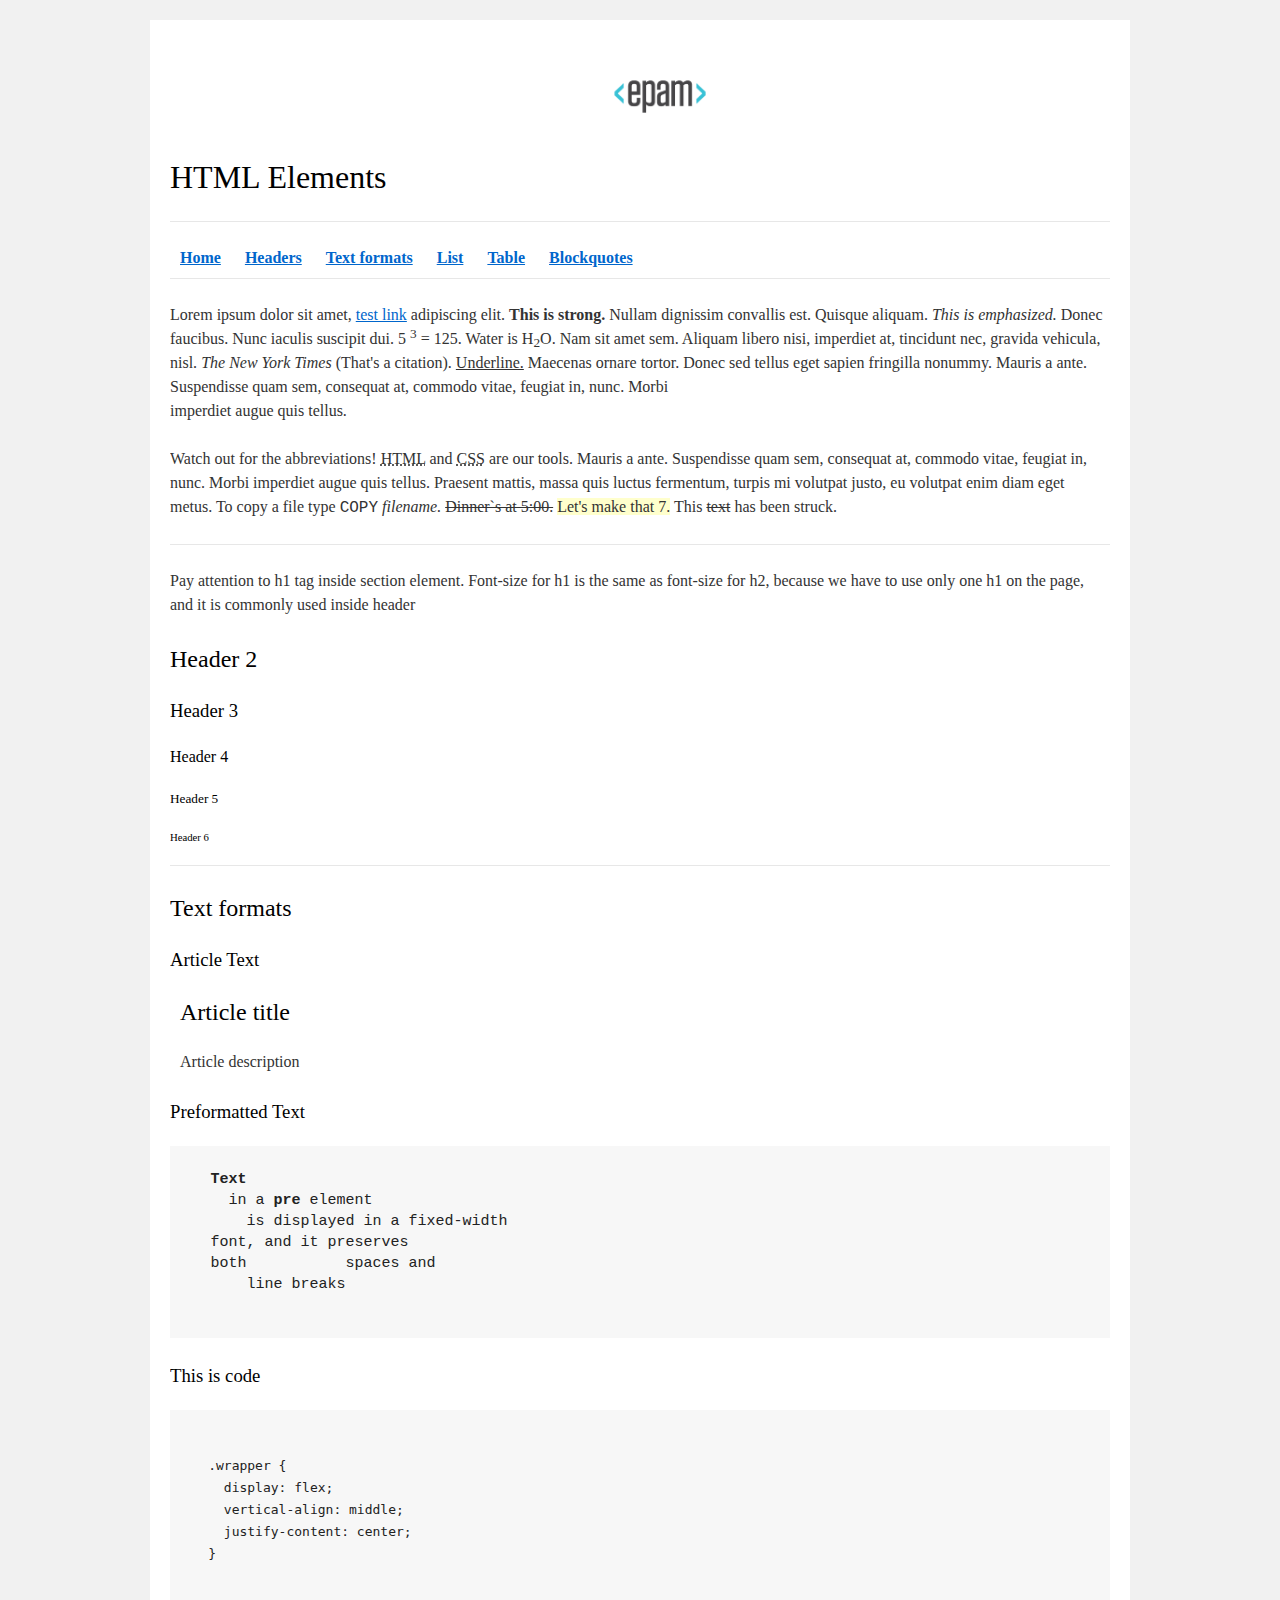
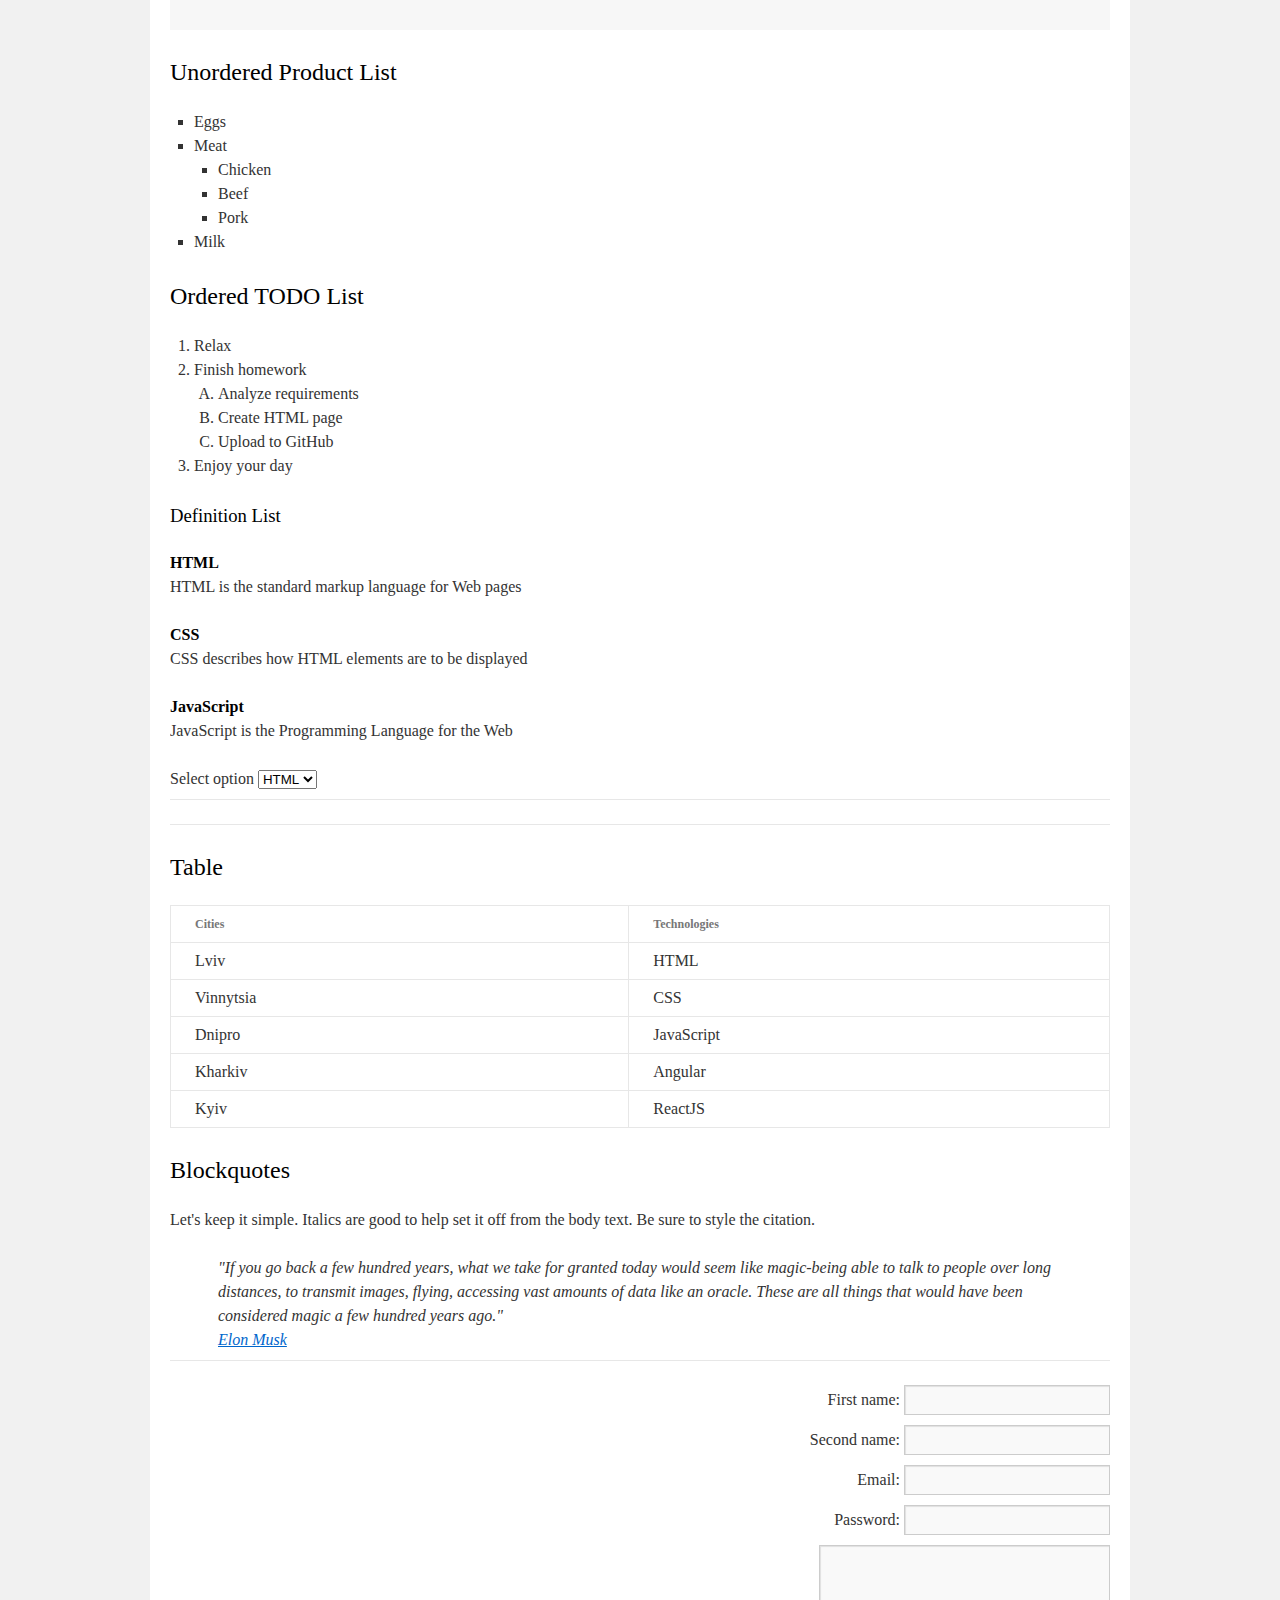
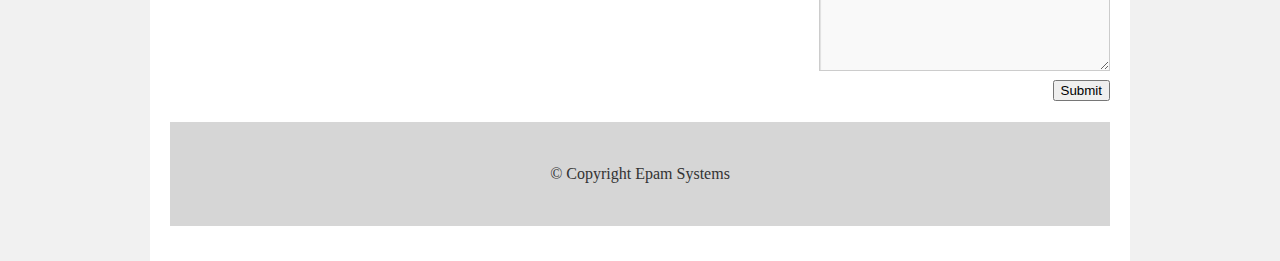
==== FL11_HW1/homework/index.html @ acbacb53 "epam" ====
<!DOCTYPE html>
<html lang="en">

  <head>
    <title>HTML Basics</title>
    <meta charset="utf-8">
    <link rel="stylesheet" href="style.css">
  </head>

  <body>
    <div id="wrapper">
      <div id="main">
        <div id="container">
          <div id="content" role="main">
            <!-- TODO: Content goes here -->
            <header>
              <img src="logo.png" alt="epam">
              <h1>HTML Elements</h1>
              <hr>
              <nav>
                <a href="#home"><b>Home</b></a>
                <a href="#headers"><b>Headers</b></a>
                <a href="#text"><b>Text formats</b></a>
                <a href="#list"><b>List</b></a>
                <a href="#table"><b>Table</b></a>
                <a href="#blockquotes"><b>Blockquotes</b></a>
              </nav>
              <hr>
            </header>
            <main id="home">
              <p>Lorem ipsum dolor sit amet, <a href="#">test link</a> adipiscing elit. <strong>This is strong.</strong> Nullam dignissim convallis est. Quisque aliquam. <em>This is emphasized.</em> Donec faucibus. Nunc iaculis suscipit dui. 5 <sup>3</sup> = 125. Water is H<sub>2</sub>O. Nam sit amet sem. Aliquam libero nisi, imperdiet at, tincidunt nec, gravida vehicula, nisl. <cite>The New York Times</cite> (That's a citation). <u>Underline.</u> Maecenas ornare tortor. Donec sed tellus eget sapien fringilla nonummy. Mauris a ante. Suspendisse quam sem, consequat at, commodo vitae, feugiat in, nunc. Morbi<br> imperdiet augue quis tellus.</p>
              <p>Watch out for the abbreviations! <abbr title="Hyper Text Markup Language">HTML</abbr> and <abbr title="Cascading Style Sheets">CSS</abbr> are our tools. Mauris a ante. Suspendisse quam sem, consequat at, commodo vitae, feugiat in, nunc. Morbi imperdiet augue quis tellus. Praesent mattis, massa quis luctus fermentum, turpis mi volutpat justo, eu volutpat enim diam eget metus. To copy a file type <samp>COPY</samp> <i>filename.</i> <del>Dinner`s at 5:00.</del> <ins>Let's make that 7.</ins> This <del>text</del> has been struck.</p>
              <hr>
              <section id="headers">
                <p>Pay attention to h1 tag inside section element. Font-size for h1 is the same as font-size for h2, because we have to use only one h1 on the page, and it is commonly used inside header</p>
                <h2>Header 2</h2>
                <h3>Header 3</h3>
                <h4>Header 4</h4>
                <h5>Header 5</h5>
                <h6>Header 6</h6>
              </section>
              <hr>
              <section id="text">
                <h2>Text formats</h2>
                <h3>Article Text</h3>
                  <article>
                    <header>
                      <h2>Article title</h2>
                    </header>
                    <p>Article description</p>
                  </article>
                <h3>Preformatted Text</h3>
                <pre>
  <b>Text</b>
    in a <b>pre</b> element
      is displayed in a fixed-width
  font, and it preserves
  both           spaces and
      line breaks
                </pre>
                <h3>This is code</h3>
                <pre>
                  <code>
  .wrapper {
    display: flex;
    vertical-align: middle;
    justify-content: center;
  }
                  </code>
                </pre>
              </section>
              <section id="list">
                <h2>Unordered Product List</h2>
                <ul>
                  <li>Eggs</li>
                  <li>Meat
                    <ul>
                      <li>Chicken</li>
                      <li>Beef</li>
                      <li>Pork</li>
                    </ul>
                  </li>
                  <li>Milk</li>
                </ul>
                <h2>Ordered TODO List</h2>
                <ol>
                  <li>Relax</li>
                  <li>Finish homework
                    <ol>
                      <li>Analyze requirements</li>
                      <li>Create HTML page</li>
                      <li>Upload to GitHub</li>
                    </ol>
                  </li>
                  <li>Enjoy your day</li>
                </ol>
                <h3>Definition List</h3>
                <dl>
                  <dt>HTML</dt>
                    <dd>HTML is the standard markup language for Web pages</dd>
                  <dt>CSS</dt>
                    <dd>CSS describes how HTML elements are to be displayed</dd>
                  <dt>JavaScript</dt>
                    <dd>JavaScript is the Programming Language for the Web</dd>
                </dl>
                Select option
                <select>
                  <option>HTML</option>
                  <option>CSS</option>
                  <option>JS</option>
                </select>
              </section>
              <hr>
              <hr>
              <section id="table">
                <h2>Table</h2>
                <table>
                  <thead>
                    <tr>
                      <th>Cities</th>
                      <th>Technologies</th>
                    </tr>
                  </thead>
                  <tbody>
                    <tr>
                      <td>Lviv</td>
                      <td>HTML</td>
                    </tr>
                    <tr>
                      <td>Vinnytsia</td>
                      <td>CSS</td>
                    </tr>
                    <tr>
                      <td>Dnipro</td>
                      <td>JavaScript</td>
                    </tr>
                    <tr>
                      <td>Kharkiv</td>
                      <td>Angular</td>
                    </tr>
                    <tr>
                      <td>Kyiv</td>
                      <td>ReactJS</td>
                    </tr>
                  </tbody>
                </table>
              </section>
              <section id="blockquotes">
                <h2>Blockquotes</h2>
                <p>Let's keep it simple. Italics are good to help set it off from the body text. Be sure to style the citation.</p>
                <blockquote>"If you go back a few hundred years, what we take for granted today would seem like magic-being able to talk to people over long distances, to transmit images, flying, accessing vast amounts of data like an oracle. These are all things that would have been considered magic a few hundred years ago."<br>
                  <a href="https://ru.wikipedia.org/wiki/%D0%9C%D0%B0%D1%81%D0%BA,_%D0%98%D0%BB%D0%BE%D0%BD">Elon Musk</a>
                </blockquote>
              </section>
              <hr>
              <form>
                <fieldset>
                  <label for="first-name">First name:</label>
                  <input type="text" name="first-name" id="first-name">
                </fieldset>
                <fieldset>
                  <label for="second-name">Second name:</label>
                  <input type="text" name="second-name" id="second-name">
                </fieldset>
                <fieldset>
                  <label for="email">Email:</label>
                  <input type="email" name="email" id="email">
                </fieldset>
                <fieldset>
                  <label for="password">Password:</label>
                  <input type="password" name="password" id="password">
                </fieldset>
                <fieldset>
                  <textarea name="comment" cols="30" rows="5"></textarea>
                </fieldset>
                <fieldset>
                  <button type="submit">Submit</button>
                </fieldset>
              </form>
            </main>
            <footer>
              &copy; Copyright Epam Systems
            </footer>
          </div>
        </div>
      </div>
    </div>
  </body>

</html>
---- FL11_HW1/homework/style.css ----
html,body,div,span,applet,object,iframe,h1,h2,h3,h4,h5,h6,p,blockquote,pre,a,abbr,acronym,address,big,cite,code,del,dfn,em,font,img,ins,kbd,q,s,samp,small,strike,strong,sub,sup,tt,var,b,u,i,center,dl,dt,dd,ol,ul,li,fieldset,form,label,legend,table,caption,tbody,tfoot,thead,tr,th,td{background:transparent;border:0;margin:0;padding:0;vertical-align:baseline}body{line-height:1}h1,h2,h3,h4,h5,h6{clear:both;font-weight:normal}ol,ul{list-style:none}blockquote{quotes:none}blockquote:before,blockquote:after{content:'';content:none}del{text-decoration:line-through}table{border-collapse:collapse;border-spacing:0}a img{border:0}#container{float:left;margin:0 -240px 0 0;width:100%}#primary,#secondary{float:right;overflow:hidden;width:220px}#secondary{clear:right}#footer{clear:both;width:100%}.one-column #content{margin:0 auto;width:640px}.single-attachment #content{margin:0 auto;width:900px}body,input,textarea,.page-title span,.pingback a.url{font-family:Georgia,"Bitstream Charter",serif}h3#comments-title,h3#reply-title,#access .menu,#access div.menu ul,#cancel-comment-reply-link,.form-allowed-tags,#site-info,#site-title,#wp-calendar,.comment-meta,.comment-body tr th,.comment-body thead th,.entry-content label,.entry-content tr th,.entry-content thead th,.entry-meta,.entry-title,.entry-utility,#respond label,.navigation,.page-title,.pingback p,.reply,.widget-title,.wp-caption-text{font-family:"Helvetica Neue",Arial,Helvetica,"Nimbus Sans L",sans-serif}input[type="submit"]{font-family:"Helvetica Neue",Arial,Helvetica,"Nimbus Sans L",sans-serif}pre{font-family:"Courier 10 Pitch",Courier,monospace}code{font-family:Monaco,Consolas,"Andale Mono","DejaVu Sans Mono",monospace}#access .menu-header,div.menu,#colophon,#branding,#main,#wrapper{margin:0 auto;width:940px}#wrapper{background:#fff;margin-top:20px;padding:0 20px}#footer-widget-area{overflow:hidden}#footer-widget-area .widget-area{float:left;margin-right:20px;width:220px}#footer-widget-area #fourth{margin-right:0}#site-info{float:left;font-size:14px;font-weight:bold;width:700px}#site-generator{float:right;width:220px}body{background:#f1f1f1}body,input,textarea{color:#666;font-size:12px;line-height:18px}hr{background-color:#e7e7e7;border:0;clear:both;height:1px;margin-bottom:18px}p{margin-bottom:18px}ul{list-style:square;margin:0 0 18px 1.5em}ol{list-style:decimal;margin:0 0 18px 1.5em}ol ol{list-style:upper-alpha}ol ol ol{list-style:lower-roman}ol ol ol ol{list-style:lower-alpha}ul ul,ol ol,ul ol,ol ul{margin-bottom:0}dl{margin:0 0 24px 0}dt{font-weight:bold}dd{margin-bottom:18px}strong{font-weight:bold}cite,em,i{font-style:italic}big{font-size:131.25%}ins{background:#ffc;text-decoration:none}blockquote{font-style:italic;padding:0 3em}blockquote cite,blockquote em,blockquote i{font-style:normal}pre{background:#f7f7f7;color:#222;line-height:18px;margin-bottom:18px;overflow:auto;padding:1.5em}abbr,acronym{cursor:help}sup,sub{height:0;line-height:1;position:relative;vertical-align:baseline}sup{bottom:1ex}sub{top:.5ex}small{font-size:smaller}input{margin-bottom:10px}input[type="text"],input[type="password"],input[type="email"],input[type="url"],input[type="number"],textarea{background:#f9f9f9;border:1px solid #ccc;box-shadow:inset 1px 1px 1px rgba(0,0,0,0.1);-moz-box-shadow:inset 1px 1px 1px rgba(0,0,0,0.1);-webkit-box-shadow:inset 1px 1px 1px rgba(0,0,0,0.1);padding:2px}a:link{color:#06c}a:visited{color:#743399}a:active,a:hover{color:#ff4b33}.screen-reader-text{clip:rect(1px,1px,1px,1px);overflow:hidden;position:absolute !important;height:1px;width:1px}#header{padding:30px 0 0 0}#site-title{float:left;font-size:30px;line-height:36px;margin:0 0 18px 0;width:700px}#site-title a{color:#000;font-weight:bold;text-decoration:none}#site-description{color:#000;clear:right;float:right;font-style:italic;margin:15px 0 18px 0;opacity:.65;width:220px}#branding img{border-top:4px solid #000;border-bottom:1px solid #000;display:block;float:left}#access{background:#000;display:block;float:left;margin:0 auto;width:940px}#access .menu-header,div.menu{font-size:13px;margin-left:12px;width:928px}#access .menu-header ul,div.menu ul{list-style:none;margin:0}#access .menu-header li,div.menu li{float:left;position:relative}#access a{color:#aaa;display:block;line-height:38px;padding:0 10px;text-decoration:none}#access ul ul{box-shadow:0 3px 3px rgba(0,0,0,0.2);-moz-box-shadow:0 3px 3px rgba(0,0,0,0.2);-webkit-box-shadow:0 3px 3px rgba(0,0,0,0.2);display:none;position:absolute;top:38px;left:0;float:left;width:180px;z-index:99999}#access ul ul li{min-width:180px}#access ul ul ul{left:100%;top:0}#access ul ul a{background:#333;line-height:1em;padding:10px;width:160px;height:auto}#access li:hover>a,#access ul ul:hover>a{background:#333;color:#fff}#access ul li:hover>ul{display:block}#access ul li.current_page_item>a,#access ul li.current_page_ancestor>a,#access ul li.current-menu-ancestor>a,#access ul li.current-menu-item>a,#access ul li.current-menu-parent>a{color:#fff}* html #access ul li.current_page_item a,* html #access ul li.current_page_ancestor a,* html #access ul li.current-menu-ancestor a,* html #access ul li.current-menu-item a,* html #access ul li.current-menu-parent a,* html #access ul li a:hover{color:#fff}#main{clear:both;overflow:hidden;padding:40px 0 0 0}#content{margin-bottom:36px}#content,#content input,#content textarea{color:#333;font-size:16px;line-height:24px}#content p,#content ul,#content ol,#content dd,#content pre,#content hr{margin-bottom:24px}#content ul ul,#content ol ol,#content ul ol,#content ol ul{margin-bottom:0}#content pre,#content kbd,#content tt,#content var{font-size:15px;line-height:21px}#content code{font-size:13px}#content dt,#content th{color:#000}#content h1,#content h2,#content h3,#content h4,#content h5,#content h6{color:#000;line-height:1.5em;margin:0 0 20px 0}#content table{border:1px solid #e7e7e7;margin:0 -1px 24px 0;text-align:left;width:100%}#content tr th,#content thead th{color:#777;font-size:12px;font-weight:bold;line-height:18px;padding:9px 24px;border-right:1px solid #e7e7e7}#content tr td{border-top:1px solid #e7e7e7;padding:6px 24px;border-right:1px solid #e7e7e7}#content tr.odd td{background:#f2f7fc}.hentry{margin:0 0 48px 0}.home .sticky{background:#f2f7fc;border-top:4px solid #000;margin-left:-20px;margin-right:-20px;padding:18px 20px}.single .hentry{margin:0 0 36px 0}.page-title{color:#000;font-size:14px;font-weight:bold;margin:0 0 36px 0}.page-title span{color:#333;font-size:16px;font-style:italic;font-weight:normal}.page-title a:link,.page-title a:visited{color:#777;text-decoration:none}.page-title a:active,.page-title a:hover{color:#ff4b33}#content .entry-title{color:#000;font-size:21px;font-weight:bold;line-height:1.3em;margin-bottom:0}.entry-title a:link,.entry-title a:visited{color:#000;text-decoration:none}.entry-title a:active,.entry-title a:hover{color:#ff4b33}.entry-meta{color:#777;font-size:12px}.entry-meta abbr,.entry-utility abbr{border:0}.entry-meta abbr:hover,.entry-utility abbr:hover{border-bottom:1px dotted #666}.single-author .by-author{position:absolute !important;clip:rect(1px 1px 1px 1px);clip:rect(1px,1px,1px,1px)}.entry-content,.entry-summary{clear:both;padding:12px 0 0 0}.entry-content .more-link{white-space:nowrap}#content .entry-summary p:last-child{margin-bottom:12px}.entry-content fieldset{border:1px solid #e7e7e7;margin:0 0 24px 0;padding:24px}.entry-content fieldset legend{background:#fff;color:#000;font-weight:bold;padding:0 24px}.entry-content input{margin:0 0 24px 0}.entry-content input.file,.entry-content input.button{margin-right:24px}.entry-content label{color:#777;font-size:12px}.entry-content select{margin:0 0 24px 0}.entry-content sup,.entry-content sub{font-size:10px}.entry-content blockquote.left{float:left;margin-left:0;margin-right:24px;text-align:right;width:33%}.entry-content blockquote.right{float:right;margin-left:24px;margin-right:0;text-align:left;width:33%}.page-link{clear:both;color:#000;font-weight:bold;line-height:48px;word-spacing:.5em}.page-link a:link,.page-link a:visited{background:#f1f1f1;color:#333;font-weight:normal;padding:.5em .75em;text-decoration:none}.home .sticky .page-link a{background:#d9e8f7}.page-link a:active,.page-link a:hover{color:#ff4b33}body.page .edit-link{clear:both;display:block}#entry-author-info{background:#f2f7fc;border-top:4px solid #000;clear:both;font-size:14px;line-height:20px;margin:24px 0;overflow:hidden;padding:18px 20px}#entry-author-info #author-avatar{background:#fff;border:1px solid #e7e7e7;float:left;height:60px;margin:0 -104px 0 0;padding:11px}#entry-author-info #author-description{float:left;margin:0 0 0 104px}#entry-author-info h2{color:#000;font-size:100%;font-weight:bold;margin-bottom:0}.entry-utility{clear:both;color:#777;font-size:12px;line-height:18px}.entry-meta a,.entry-utility a{color:#777}.entry-meta a:hover,.entry-utility a:hover{color:#ff4b33}#content .video-player{padding:0}.format-standard .wp-video,.format-standard .wp-audio-shortcode,.format-audio .wp-audio-shortcode,.format-standard .video-player{margin-bottom:24px}.home #content .format-aside p,.home #content .category-asides p{font-size:14px;line-height:20px;margin-bottom:10px;margin-top:0}.format-gallery .size-thumbnail img,.category-gallery .size-thumbnail img{border:10px solid #f1f1f1;margin-bottom:0}.format-gallery .gallery-thumb,.category-gallery .gallery-thumb{float:left;margin-right:20px;margin-top:-4px}.home #content .format-gallery .entry-utility,.home #content .category-gallery .entry-utility{padding-top:4px}.attachment .entry-content .entry-caption{font-size:140%;margin-top:24px}.attachment .entry-content .nav-previous a:before{content:'\2190\00a0'}.attachment .entry-content .nav-next a:after{content:'\00a0\2192'}#content img.size-auto,#content img.size-full,#content img.size-large,#content img.size-medium,#content .entry-attachment img,#content .widget-container img{max-width:100%;height:auto}#ie8 #content img.size-auto,#ie8 #content img.size-full,#ie8 #content img.size-large,#ie8 #content img.size-medium,#ie8 #content .entry-attachment img{width:auto}.alignleft,img.alignleft{display:inline;float:left;margin-right:24px;margin-top:4px}.alignright,img.alignright{display:inline;float:right;margin-left:24px;margin-top:4px}.aligncenter,img.aligncenter{clear:both;display:block;margin-left:auto;margin-right:auto}img.alignleft,img.alignright,img.aligncenter{margin-bottom:12px}.wp-caption{background:#f1f1f1;line-height:18px;margin-bottom:20px;max-width:100%;padding:4px;text-align:center}.wp-caption img{margin:5px 5px 0;max-width:622px}.wp-caption p.wp-caption-text{color:#777;font-size:12px;margin:5px}.wp-smiley{margin:0}.gallery{margin:0 auto 18px}.gallery .gallery-item{float:left;margin-top:0;text-align:center}.gallery-columns-1 .gallery-item{width:100%}.gallery-columns-2 .gallery-item{width:50%}.gallery-columns-3 .gallery-item{width:33%}.gallery-columns-4 .gallery-item{width:25%}.gallery-columns-5 .gallery-item{width:20%}.gallery-columns-6 .gallery-item{width:16%}.gallery-columns-7 .gallery-item{width:14%}.gallery-columns-8 .gallery-item{width:12%}.gallery-columns-9 .gallery-item{width:11%}.gallery-columns-1 img{max-width:620px}.gallery-columns-2 img{max-width:288px}.gallery-columns-3 img{max-width:177px}.gallery-columns-4 img{max-width:122px}.gallery-columns-5 img{max-width:88px}.gallery-columns-6 img{max-width:66px}.gallery-columns-7 img{max-width:50px}.gallery-columns-8 img{max-width:39px}.gallery-columns-9 img{max-width:29px}.gallery-item img{height:auto}.gallery-columns-2 .attachment-medium{max-width:92%;height:auto}.gallery-columns-4 .attachment-thumbnail{max-width:84%;height:auto}.gallery .gallery-caption{color:#777;font-size:12px;margin:0 0 12px}.gallery dl{margin:0}.gallery img{border:10px solid #f1f1f1}.gallery br+br{display:none}#content .entry-attachment img{display:block;margin:0 auto}.navigation{color:#777;font-size:12px;line-height:18px;overflow:hidden}.navigation a:link,.navigation a:visited{color:#777;text-decoration:none}.navigation a:active,.navigation a:hover{color:#ff4b33}.nav-previous{float:left;width:50%}.nav-next{float:right;text-align:right;width:50%}#nav-above{margin:0 0 18px 0}#nav-above{display:none}.paged #nav-above,.single #nav-above{display:block}#nav-below{margin:-18px 0 0 0}#comments{clear:both}#comments .navigation{padding:0 0 18px 0}h3#comments-title,h3#reply-title{color:#000;font-size:20px;font-weight:bold;margin-bottom:0}h3#comments-title{padding:24px 0}.commentlist{list-style:none;margin:0}.commentlist li.comment{border-bottom:1px solid #e7e7e7;line-height:24px;margin:0 0 24px 0;padding:0 0 0 56px;position:relative}.commentlist li:last-child{border-bottom:0;margin-bottom:0}#comments .comment-body ul,#comments .comment-body ol{margin-bottom:18px}#comments .comment-body p:last-child{margin-bottom:6px}#comments .comment-body blockquote p:last-child{margin-bottom:24px}.commentlist ol{list-style:decimal}.commentlist .avatar{position:absolute;top:4px;left:0}.comment-author cite{color:#000;font-style:normal;font-weight:bold}.comment-author .says{font-style:italic}.comment-meta{font-size:12px;margin:0 0 18px 0}.comment-meta a:link,.comment-meta a:visited{color:#777;text-decoration:none}.comment-meta a:active,.comment-meta a:hover{color:#ff4b33}.commentlist .bypostauthor>div{background:#f2f7fc;border-top:4px solid #000;margin-bottom:10px;padding:10px 0 0 20px}.reply{font-size:12px;padding:0 0 24px 0}.reply a,a.comment-edit-link{color:#777}.reply a:hover,a.comment-edit-link:hover{color:#ff4b33}.commentlist .children{list-style:none;margin:0}.commentlist .children li{border:0;margin:0}.nopassword,.nocomments{display:none}#comments .pingback{border-bottom:1px solid #e7e7e7;margin-bottom:18px;padding-bottom:18px}.commentlist li.comment+li.pingback{margin-top:-6px}#comments .pingback p{color:#777;display:block;font-size:12px;line-height:18px;margin:0}#comments .pingback .url{font-size:13px;font-style:italic}input[type="submit"]{color:#333}form{text-align:right}input{width:200px}#respond{border-top:1px solid #e7e7e7;margin:24px 0;overflow:hidden;position:relative}#respond p{margin:0}#respond .comment-notes{margin-bottom:1em}.form-allowed-tags{line-height:1em}.children #respond{margin:0 48px 0 0}h3#reply-title{margin:18px 0}#comments-list #respond{margin:0 0 18px 0}#comments-list ul #respond{margin:0}#cancel-comment-reply-link{font-size:12px;font-weight:normal;line-height:18px}#respond .required{color:#ff4b33;font-weight:bold}#respond label{color:#777;font-size:12px}#respond input{margin:0 0 9px;width:98%}#respond textarea{width:98%}#respond .form-allowed-tags{color:#777;font-size:12px;line-height:18px}#respond .form-allowed-tags code{font-size:11px}#respond .form-submit{margin:12px 0}#respond .form-submit input{font-size:14px;width:auto}.widget-area ul{list-style:none;margin-left:0}.widget-area ul ul{list-style:square;margin-left:1.3em}.widget-area select{max-width:100%}.widget_search #s{width:60%}.widget_search label{display:none}.widget-container{word-wrap:break-word;-webkit-hyphens:auto;-moz-hyphens:auto;hyphens:auto;margin:0 0 18px 0}.widget-container .wp-caption img{margin:auto}.widget-container.widget_image .wp-caption{width:auto}.widget-container.widget_image .wp-caption img{margin-left:-8px}.widget-title{color:#222;font-size:14px;font-weight:bold}.widget-area a:link,.widget-area a:visited{text-decoration:none}.widget-area a:active,.widget-area a:hover{text-decoration:underline}.widget-area .entry-meta{font-size:11px}#wp_tag_cloud div{line-height:1.6em}#wp-calendar{width:100%}#wp-calendar caption{color:#222;font-size:14px;font-weight:bold;padding-bottom:4px;text-align:left}#wp-calendar thead{font-size:11px}#wp-calendar tbody{color:#aaa}#wp-calendar tbody td{background:#f5f5f5;border:1px solid #fff;padding:3px 0 2px;text-align:center}#wp-calendar tbody .pad{background:0}#wp-calendar tfoot #next{text-align:right}.widget_rss a.rsswidget{color:#000}.widget_rss a.rsswidget:hover{color:#ff4b33}.widget_rss .widget-title img{width:11px;height:11px}#main .widget-area ul{margin-left:0;padding:0 20px 0 0}#main .widget-area ul ul{border:0;margin-left:1.3em;padding:0}#main .widget-container.music-player ul{margin:0}#footer{margin-bottom:20px}#colophon{border-top:4px solid #000;margin-top:-4px;overflow:hidden;padding:18px 0}#site-info{font-weight:bold}#site-info a{color:#000;text-decoration:none}#site-generator{font-style:italic;position:relative}#site-generator a{background:url(images/wordpress.png) center left no-repeat;color:#666;display:inline-block;line-height:16px;padding-left:20px;text-decoration:none}#site-generator a:hover{text-decoration:underline}img#wpstats{display:block;margin:0 auto 10px}pre{-webkit-text-size-adjust:140%}code{-webkit-text-size-adjust:160%}#access,.entry-meta,.entry-utility,.navigation,.widget-area{-webkit-text-size-adjust:120%}#site-description{-webkit-text-size-adjust:none}@media print{body{background:none !important}#wrapper{clear:both !important;display:block !important;float:none !important;position:relative !important}#header{border-bottom:2pt solid #000;padding-bottom:18pt}#colophon{border-top:2pt solid #000}#site-title,#site-description{float:none;line-height:1.4em;margin:0;padding:0}#site-title{font-size:13pt}.entry-content{font-size:14pt;line-height:1.6em}.entry-title{font-size:21pt}#access,#branding img,#respond,.comment-edit-link,.edit-link,.navigation,.page-link,.widget-area{display:none !important}#container,#header,#footer{margin:0;width:100%}#content,.one-column #content{margin:24pt 0 0;width:100%}.wp-caption p{font-size:11pt}#site-info,#site-generator{float:none;width:auto}#colophon{width:auto}img#wpstats{display:none}#site-generator a{margin:0;padding:0}#entry-author-info{border:1px solid #e7e7e7}#main{display:inline}.home .sticky{border:0}}img{width:140px;vertical-align:middle;display:block;margin:0 auto;margin-left:calc(50% - 50px);margin-bottom:20px}nav>a{padding:10px;color:#0279c1}nav>a b:hover{color:#00527a}nav>a:visited{color:#0279c1}article{padding-left:10px}footer{margin-top:20px;padding:40px 20px;text-align:center;background:#3333}
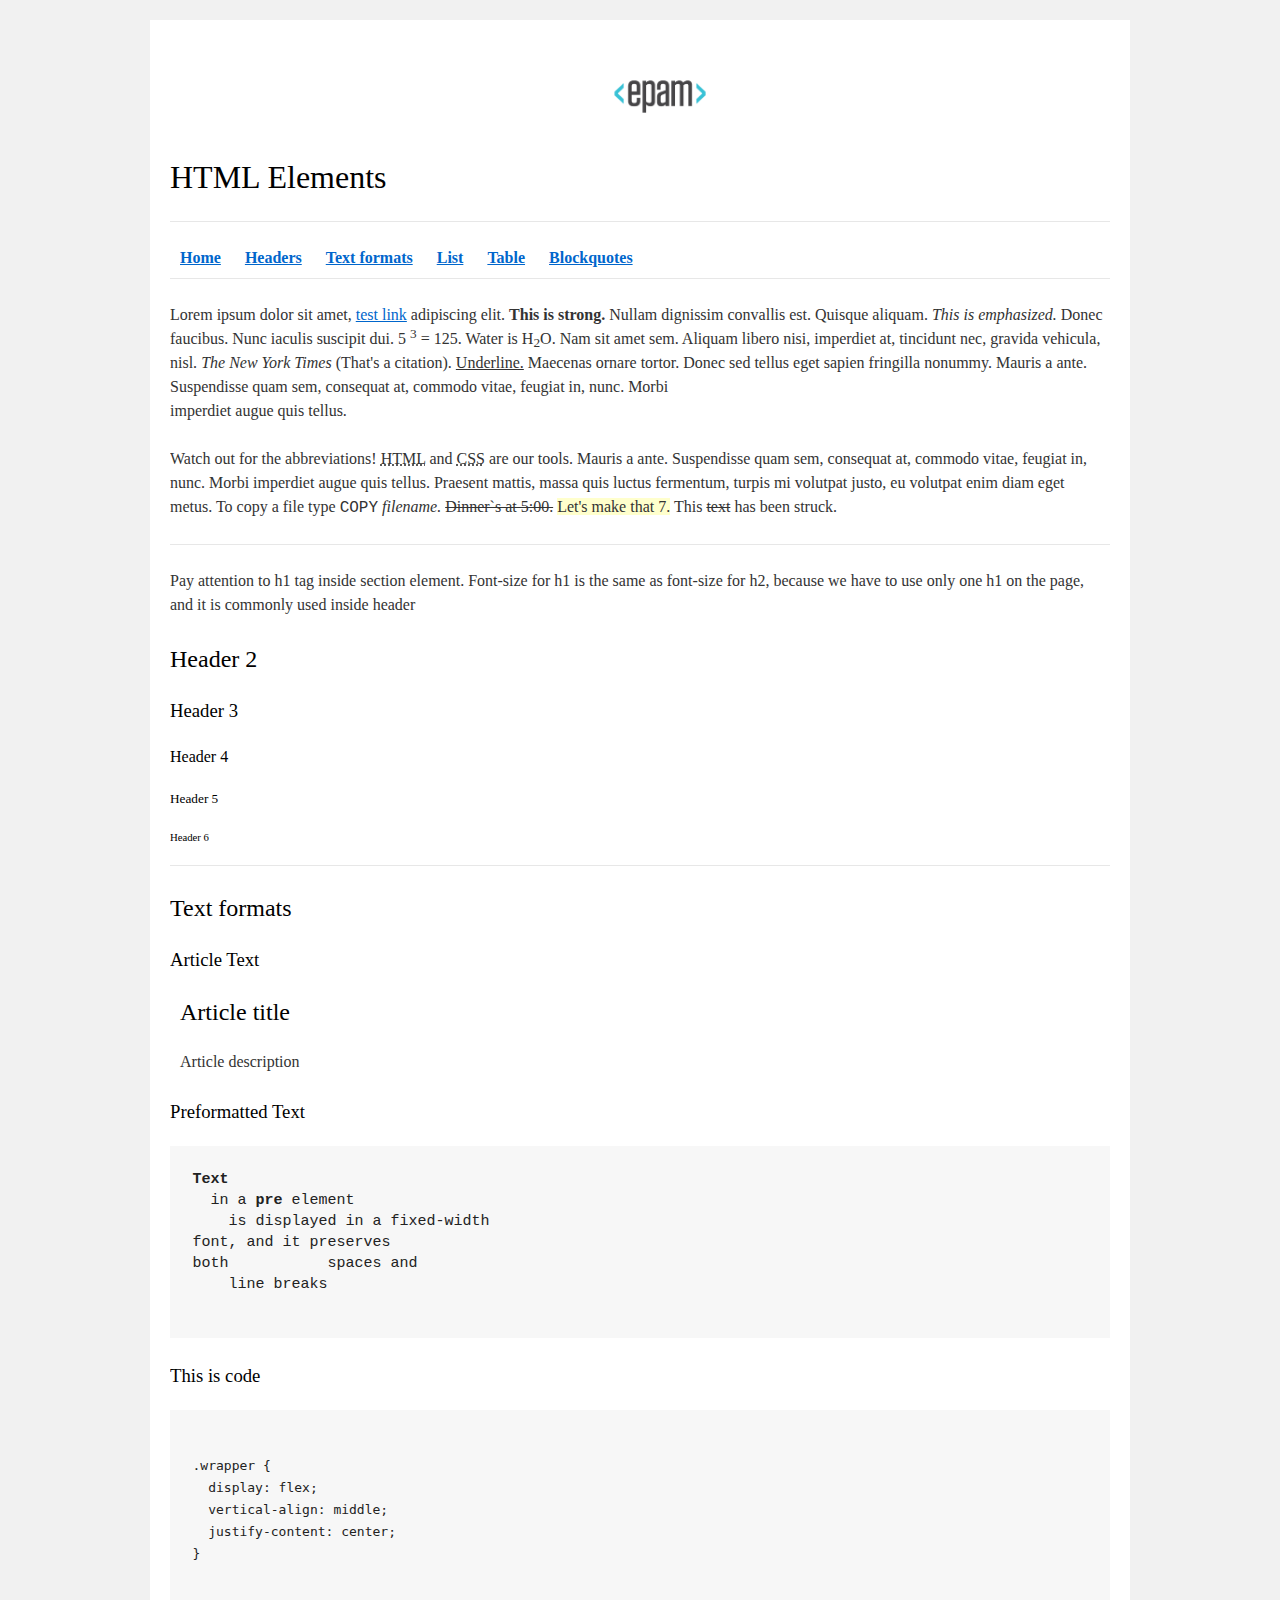
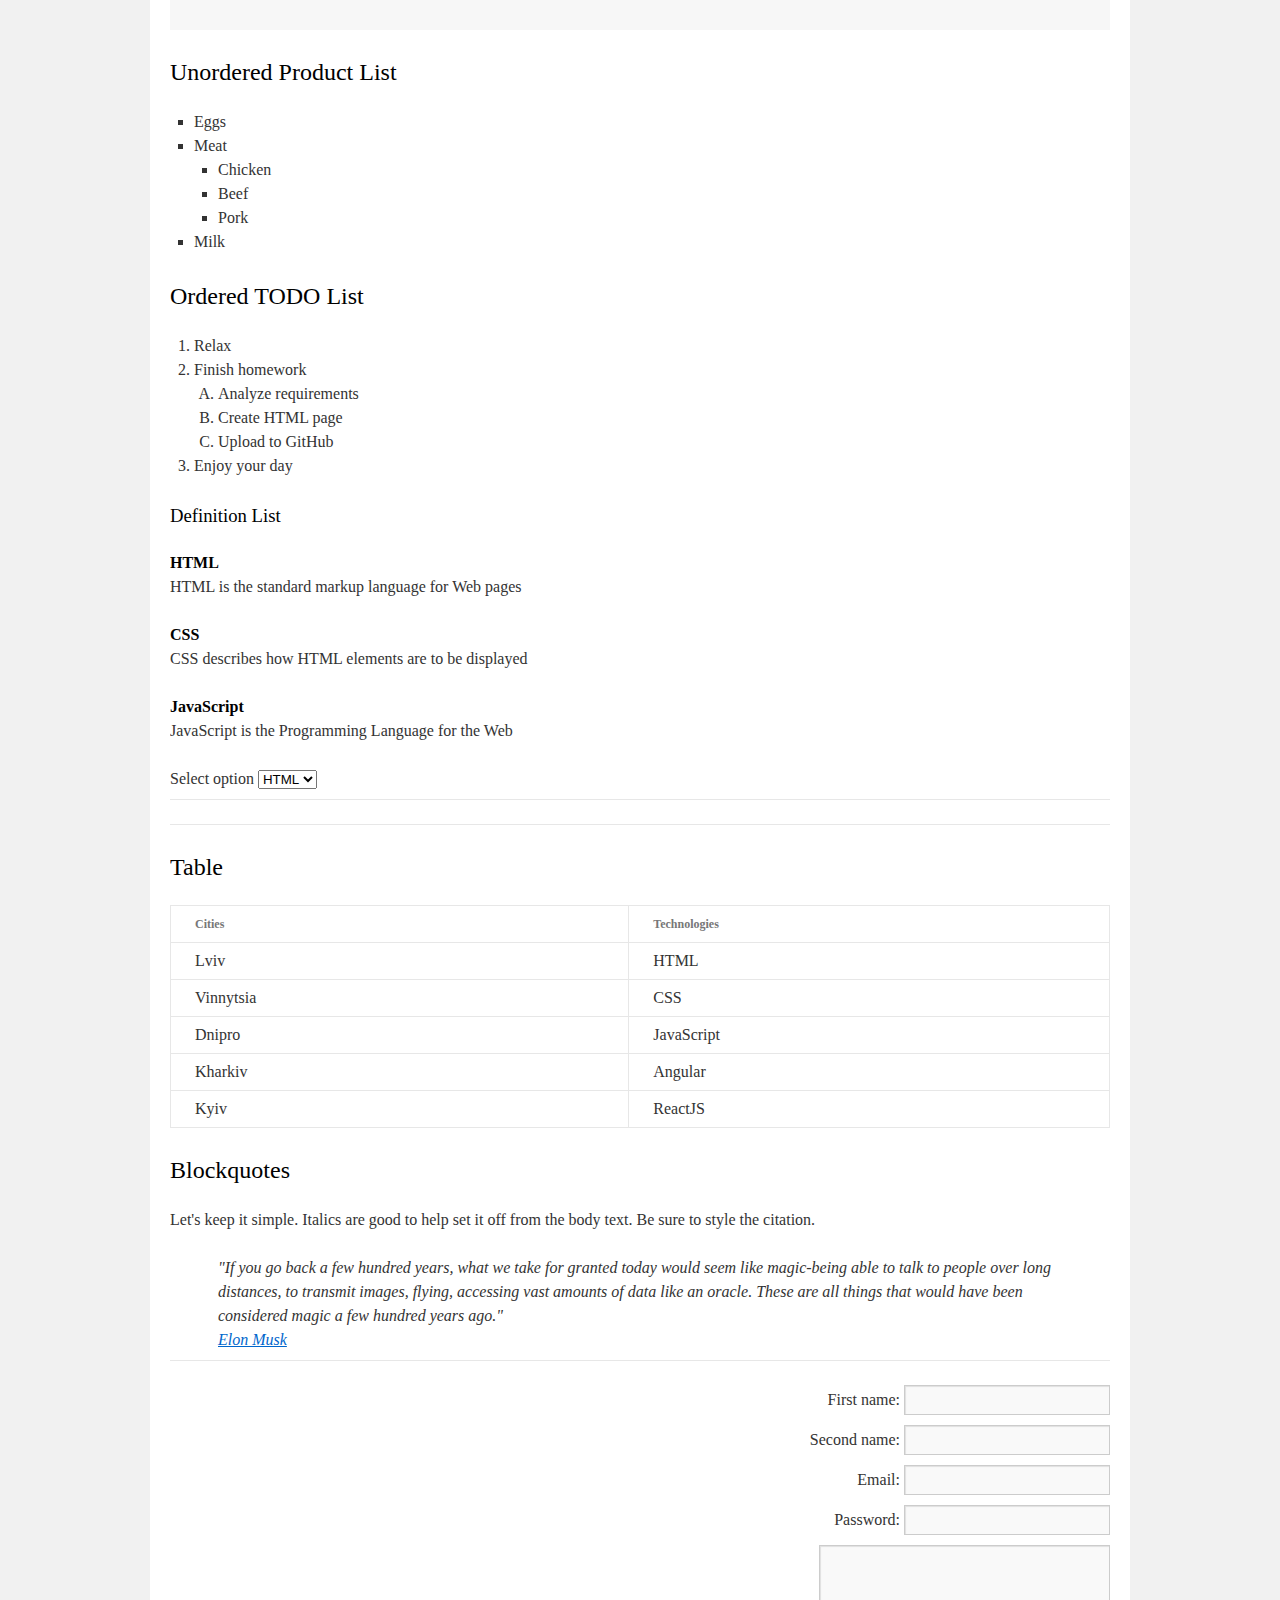
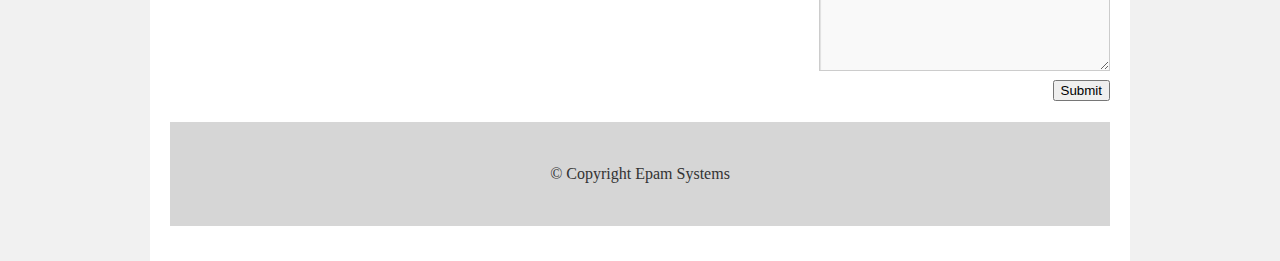
==== commit 7c6ca540: "epam" ====
--- a/FL11_HW1/homework/index.html
+++ b/FL11_HW1/homework/index.html
@@ -1,190 +1,190 @@
 <!DOCTYPE html>
 <html lang="en">
 
-  <head>
-    <title>HTML Basics</title>
-    <meta charset="utf-8">
-    <link rel="stylesheet" href="style.css">
-  </head>
+<head>
+  <meta charset="UTF-8">
+  <title>HTML Basics</title>
+  <link rel="stylesheet" href="style.css">
+</head>
 
-  <body>
-    <div id="wrapper">
-      <div id="main">
-        <div id="container">
-          <div id="content" role="main">
-            <!-- TODO: Content goes here -->
-            <header>
-              <img src="logo.png" alt="epam">
-              <h1>HTML Elements</h1>
-              <hr>
-              <nav>
-                <a href="#home"><b>Home</b></a>
-                <a href="#headers"><b>Headers</b></a>
-                <a href="#text"><b>Text formats</b></a>
-                <a href="#list"><b>List</b></a>
-                <a href="#table"><b>Table</b></a>
-                <a href="#blockquotes"><b>Blockquotes</b></a>
-              </nav>
-              <hr>
-            </header>
-            <main id="home">
-              <p>Lorem ipsum dolor sit amet, <a href="#">test link</a> adipiscing elit. <strong>This is strong.</strong> Nullam dignissim convallis est. Quisque aliquam. <em>This is emphasized.</em> Donec faucibus. Nunc iaculis suscipit dui. 5 <sup>3</sup> = 125. Water is H<sub>2</sub>O. Nam sit amet sem. Aliquam libero nisi, imperdiet at, tincidunt nec, gravida vehicula, nisl. <cite>The New York Times</cite> (That's a citation). <u>Underline.</u> Maecenas ornare tortor. Donec sed tellus eget sapien fringilla nonummy. Mauris a ante. Suspendisse quam sem, consequat at, commodo vitae, feugiat in, nunc. Morbi<br> imperdiet augue quis tellus.</p>
-              <p>Watch out for the abbreviations! <abbr title="Hyper Text Markup Language">HTML</abbr> and <abbr title="Cascading Style Sheets">CSS</abbr> are our tools. Mauris a ante. Suspendisse quam sem, consequat at, commodo vitae, feugiat in, nunc. Morbi imperdiet augue quis tellus. Praesent mattis, massa quis luctus fermentum, turpis mi volutpat justo, eu volutpat enim diam eget metus. To copy a file type <samp>COPY</samp> <i>filename.</i> <del>Dinner`s at 5:00.</del> <ins>Let's make that 7.</ins> This <del>text</del> has been struck.</p>
-              <hr>
-              <section id="headers">
-                <p>Pay attention to h1 tag inside section element. Font-size for h1 is the same as font-size for h2, because we have to use only one h1 on the page, and it is commonly used inside header</p>
-                <h2>Header 2</h2>
-                <h3>Header 3</h3>
-                <h4>Header 4</h4>
-                <h5>Header 5</h5>
-                <h6>Header 6</h6>
-              </section>
-              <hr>
-              <section id="text">
-                <h2>Text formats</h2>
-                <h3>Article Text</h3>
-                  <article>
-                    <header>
-                      <h2>Article title</h2>
-                    </header>
-                    <p>Article description</p>
-                  </article>
-                <h3>Preformatted Text</h3>
-                <pre>
-  <b>Text</b>
-    in a <b>pre</b> element
-      is displayed in a fixed-width
-  font, and it preserves
-  both           spaces and
-      line breaks
-                </pre>
-                <h3>This is code</h3>
-                <pre>
-                  <code>
-  .wrapper {
-    display: flex;
-    vertical-align: middle;
-    justify-content: center;
-  }
-                  </code>
-                </pre>
-              </section>
-              <section id="list">
-                <h2>Unordered Product List</h2>
-                <ul>
-                  <li>Eggs</li>
-                  <li>Meat
-                    <ul>
-                      <li>Chicken</li>
-                      <li>Beef</li>
-                      <li>Pork</li>
-                    </ul>
-                  </li>
-                  <li>Milk</li>
-                </ul>
-                <h2>Ordered TODO List</h2>
-                <ol>
-                  <li>Relax</li>
-                  <li>Finish homework
-                    <ol>
-                      <li>Analyze requirements</li>
-                      <li>Create HTML page</li>
-                      <li>Upload to GitHub</li>
-                    </ol>
-                  </li>
-                  <li>Enjoy your day</li>
-                </ol>
-                <h3>Definition List</h3>
-                <dl>
-                  <dt>HTML</dt>
-                    <dd>HTML is the standard markup language for Web pages</dd>
-                  <dt>CSS</dt>
-                    <dd>CSS describes how HTML elements are to be displayed</dd>
-                  <dt>JavaScript</dt>
-                    <dd>JavaScript is the Programming Language for the Web</dd>
-                </dl>
-                Select option
-                <select>
-                  <option>HTML</option>
-                  <option>CSS</option>
-                  <option>JS</option>
-                </select>
-              </section>
-              <hr>
-              <hr>
-              <section id="table">
-                <h2>Table</h2>
-                <table>
-                  <thead>
-                    <tr>
-                      <th>Cities</th>
-                      <th>Technologies</th>
-                    </tr>
-                  </thead>
-                  <tbody>
-                    <tr>
-                      <td>Lviv</td>
-                      <td>HTML</td>
-                    </tr>
-                    <tr>
-                      <td>Vinnytsia</td>
-                      <td>CSS</td>
-                    </tr>
-                    <tr>
-                      <td>Dnipro</td>
-                      <td>JavaScript</td>
-                    </tr>
-                    <tr>
-                      <td>Kharkiv</td>
-                      <td>Angular</td>
-                    </tr>
-                    <tr>
-                      <td>Kyiv</td>
-                      <td>ReactJS</td>
-                    </tr>
-                  </tbody>
-                </table>
-              </section>
-              <section id="blockquotes">
-                <h2>Blockquotes</h2>
-                <p>Let's keep it simple. Italics are good to help set it off from the body text. Be sure to style the citation.</p>
-                <blockquote>"If you go back a few hundred years, what we take for granted today would seem like magic-being able to talk to people over long distances, to transmit images, flying, accessing vast amounts of data like an oracle. These are all things that would have been considered magic a few hundred years ago."<br>
-                  <a href="https://ru.wikipedia.org/wiki/%D0%9C%D0%B0%D1%81%D0%BA,_%D0%98%D0%BB%D0%BE%D0%BD">Elon Musk</a>
-                </blockquote>
-              </section>
-              <hr>
-              <form>
-                <fieldset>
-                  <label for="first-name">First name:</label>
-                  <input type="text" name="first-name" id="first-name">
-                </fieldset>
-                <fieldset>
-                  <label for="second-name">Second name:</label>
-                  <input type="text" name="second-name" id="second-name">
-                </fieldset>
-                <fieldset>
-                  <label for="email">Email:</label>
-                  <input type="email" name="email" id="email">
-                </fieldset>
-                <fieldset>
-                  <label for="password">Password:</label>
-                  <input type="password" name="password" id="password">
-                </fieldset>
-                <fieldset>
-                  <textarea name="comment" cols="30" rows="5"></textarea>
-                </fieldset>
-                <fieldset>
-                  <button type="submit">Submit</button>
-                </fieldset>
-              </form>
-            </main>
-            <footer>
-              &copy; Copyright Epam Systems
-            </footer>
-          </div>
+<body>
+  <div id="wrapper">
+    <div id="main">
+      <div id="container">
+        <div id="content" role="main">
+          <!-- TODO: Content goes here -->
+          <header>
+            <img src="logo.png" alt="epam">
+            <h1>HTML Elements</h1>
+            <hr>
+            <nav>
+              <a href="#home"><b>Home</b></a>
+              <a href="#headers"><b>Headers</b></a>
+              <a href="#text"><b>Text formats</b></a>
+              <a href="#list"><b>List</b></a>
+              <a href="#table"><b>Table</b></a>
+              <a href="#blockquotes"><b>Blockquotes</b></a>
+            </nav>
+            <hr>
+          </header>
+          <main id="home">
+            <p>Lorem ipsum dolor sit amet, <a href="#">test link</a> adipiscing elit. <strong>This is strong.</strong> Nullam dignissim convallis est. Quisque aliquam. <em>This is emphasized.</em> Donec faucibus. Nunc iaculis suscipit dui. 5 <sup>3</sup> = 125. Water is H<sub>2</sub>O. Nam sit amet sem. Aliquam libero nisi, imperdiet at, tincidunt nec, gravida vehicula, nisl. <cite>The New York Times</cite> (That's a citation). <u>Underline.</u> Maecenas ornare tortor. Donec sed tellus eget sapien fringilla nonummy. Mauris a ante. Suspendisse quam sem, consequat at, commodo vitae, feugiat in, nunc. Morbi<br> imperdiet augue quis tellus.</p>
+            <p>Watch out for the abbreviations! <abbr title="Hyper Text Markup Language">HTML</abbr> and <abbr title="Cascading Style Sheets">CSS</abbr> are our tools. Mauris a ante. Suspendisse quam sem, consequat at, commodo vitae, feugiat in, nunc. Morbi imperdiet augue quis tellus. Praesent mattis, massa quis luctus fermentum, turpis mi volutpat justo, eu volutpat enim diam eget metus. To copy a file type <samp>COPY</samp> <i>filename.</i> <del>Dinner`s at 5:00.</del> <ins>Let's make that 7.</ins> This <del>text</del> has been struck.</p>
+            <hr>
+            <section id="headers">
+              <p>Pay attention to h1 tag inside section element. Font-size for h1 is the same as font-size for h2, because we have to use only one h1 on the page, and it is commonly used inside header</p>
+              <h2>Header 2</h2>
+              <h3>Header 3</h3>
+              <h4>Header 4</h4>
+              <h5>Header 5</h5>
+              <h6>Header 6</h6>
+            </section>
+            <hr>
+            <section id="text">
+              <h2>Text formats</h2>
+              <h3>Article Text</h3>
+                <article>
+                  <header>
+                    <h2>Article title</h2>
+                  </header>
+                  <p>Article description</p>
+                </article>
+              <h3>Preformatted Text</h3>
+              <pre>
+<b>Text</b>
+  in a <b>pre</b> element
+    is displayed in a fixed-width
+font, and it preserves
+both           spaces and
+    line breaks
+              </pre>
+              <h3>This is code</h3>
+              <pre>
+                <code>
+.wrapper {
+  display: flex;
+  vertical-align: middle;
+  justify-content: center;
+}
+                </code>
+              </pre>
+            </section>
+            <section id="list">
+              <h2>Unordered Product List</h2>
+              <ul>
+                <li>Eggs</li>
+                <li>Meat
+                  <ul>
+                    <li>Chicken</li>
+                    <li>Beef</li>
+                    <li>Pork</li>
+                  </ul>
+                </li>
+                <li>Milk</li>
+              </ul>
+              <h2>Ordered TODO List</h2>
+              <ol>
+                <li>Relax</li>
+                <li>Finish homework
+                  <ol>
+                    <li>Analyze requirements</li>
+                    <li>Create HTML page</li>
+                    <li>Upload to GitHub</li>
+                  </ol>
+                </li>
+                <li>Enjoy your day</li>
+              </ol>
+              <h3>Definition List</h3>
+              <dl>
+                <dt>HTML</dt>
+                  <dd>HTML is the standard markup language for Web pages</dd>
+                <dt>CSS</dt>
+                  <dd>CSS describes how HTML elements are to be displayed</dd>
+                <dt>JavaScript</dt>
+                  <dd>JavaScript is the Programming Language for the Web</dd>
+              </dl>
+              Select option
+              <select>
+                <option>HTML</option>
+                <option>CSS</option>
+                <option>JS</option>
+              </select>
+            </section>
+            <hr>
+            <hr>
+            <section id="table">
+              <h2>Table</h2>
+              <table>
+                <thead>
+                  <tr>
+                    <th>Cities</th>
+                    <th>Technologies</th>
+                  </tr>
+                </thead>
+                <tbody>
+                  <tr>
+                    <td>Lviv</td>
+                    <td>HTML</td>
+                  </tr>
+                  <tr>
+                    <td>Vinnytsia</td>
+                    <td>CSS</td>
+                  </tr>
+                  <tr>
+                    <td>Dnipro</td>
+                    <td>JavaScript</td>
+                  </tr>
+                  <tr>
+                    <td>Kharkiv</td>
+                    <td>Angular</td>
+                  </tr>
+                  <tr>
+                    <td>Kyiv</td>
+                    <td>ReactJS</td>
+                  </tr>
+                </tbody>
+              </table>
+            </section>
+            <section id="blockquotes">
+              <h2>Blockquotes</h2>
+              <p>Let's keep it simple. Italics are good to help set it off from the body text. Be sure to style the citation.</p>
+              <blockquote>"If you go back a few hundred years, what we take for granted today would seem like magic-being able to talk to people over long distances, to transmit images, flying, accessing vast amounts of data like an oracle. These are all things that would have been considered magic a few hundred years ago."<br>
+                <a href="https://ru.wikipedia.org/wiki/%D0%9C%D0%B0%D1%81%D0%BA,_%D0%98%D0%BB%D0%BE%D0%BD">Elon Musk</a>
+              </blockquote>
+            </section>
+            <hr>
+            <form>
+              <fieldset>
+                <label for="first-name">First name:</label>
+                <input type="text" name="first-name" id="first-name">
+              </fieldset>
+              <fieldset>
+                <label for="second-name">Second name:</label>
+                <input type="text" name="second-name" id="second-name">
+              </fieldset>
+              <fieldset>
+                <label for="email">Email:</label>
+                <input type="email" name="email" id="email">
+              </fieldset>
+              <fieldset>
+                <label for="password">Password:</label>
+                <input type="password" name="password" id="password">
+              </fieldset>
+              <fieldset>
+                <textarea name="comment" cols="30" rows="5"></textarea>
+              </fieldset>
+              <fieldset>
+                <button type="submit">Submit</button>
+              </fieldset>
+            </form>
+          </main>
+          <footer>
+            &copy; Copyright Epam Systems
+          </footer>
         </div>
       </div>
     </div>
-  </body>
+  </div>
+</body>
 
 </html>
